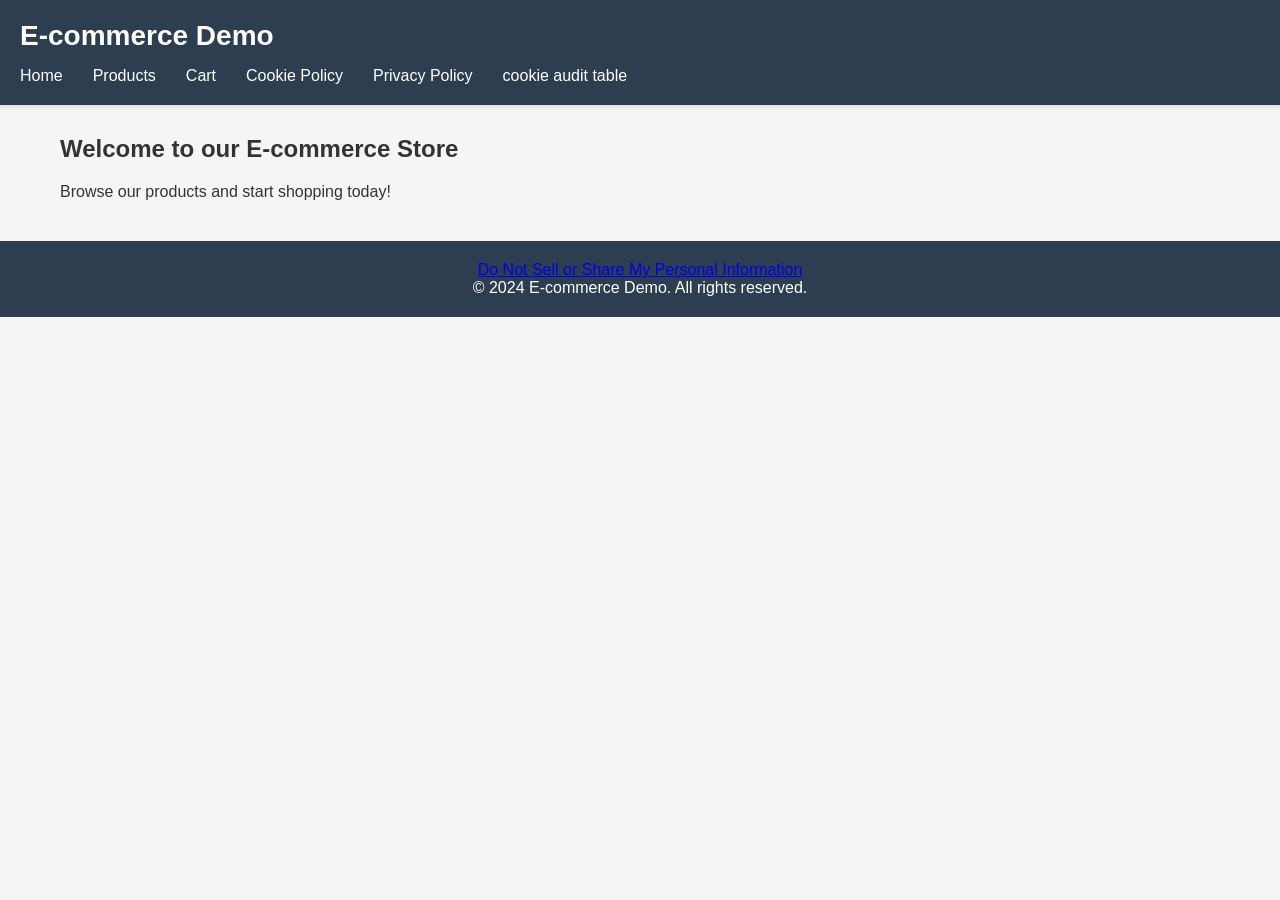
==== index.html @ 65003807 "Update cookieyes script source in index.html" ====
<!DOCTYPE html>
<html lang="en">
<head>

    <!-- Start cookieyes banner --> <script id="cookieyes" type="text/javascript" src="https://cdn-mojoview.uk/client_data/5b05f6a1db10bf6a5beb73eae14213ab/script.js"></script> <!-- End cookieyes banner -->
    
    <script>(function(w,d,s,l,i){w[l]=w[l]||[];w[l].push({'gtm.start':
new Date().getTime(),event:'gtm.js'});var f=d.getElementsByTagName(s)[0],
j=d.createElement(s),dl=l!='dataLayer'?'&l='+l:'';j.async=true;j.src=
'https://www.googletagmanager.com/gtm.js?id='+i+dl;f.parentNode.insertBefore(j,f);
})(window,document,'script','dataLayer','GTM-NK74B7K9');</script>
<!-- End Google Tag Manager -->
    <meta name="viewport" content="width=device-width, initial-scale=1.0">
    <title>E-commerce Demo - Home</title>
    <link rel="stylesheet" href="css/style.css">
</head>
    <script>
    // Necessary cookie
    document.cookie = "session_id=12345; path=/";

    // Analytics cookie
    document.cookie = "analytics_id=GA-TEST-001; path=/";

    // Marketing cookie
    document.cookie = "marketing_id=FB-TEST-001; path=/";

    // Functional cookie
    document.cookie = "theme=dark; path=/";
</script>
<body>
    <!-- Google Tag Manager (noscript) -->
<noscript><iframe src="https://www.googletagmanager.com/ns.html?id=GTM-NK74B7K9"
height="0" width="0" style="display:none;visibility:hidden"></iframe></noscript>
<!-- End Google Tag Manager (noscript) -->
    <header>
        <h1>E-commerce Demo</h1>
        <nav>
            <ul>
                <li><a href="index.html">Home</a></li>
                <li><a href="products.html">Products</a></li>
                <li><a href="cart.html">Cart</a></li>
                <li><a href="cookie-policy.html">Cookie Policy</a></li>
                 <li><a href="privacy-policy.html">Privacy Policy</a></li>
                <li><a href="cookie-list.html">cookie audit table</a></li>
            </ul>
        </nav>
    </header>
    <main>
        <h2>Welcome to our E-commerce Store</h2>
        <p>Browse our products and start shopping today!</p>
    </main>
    <footer>
        <a href='javascript:void(0)' onclick='revisitCkyConsent()'>Do Not Sell or Share My Personal Information</a>
        <p>&copy; 2024 E-commerce Demo. All rights reserved.</p>
    </footer>
</body>
</html>
---- css/style.css ----
* {
    margin: 0;
    padding: 0;
    box-sizing: border-box;
}

body {
    font-family: 'Segoe UI', Tahoma, Geneva, Verdana, sans-serif;
    background-color: #f5f5f5;
    color: #333;
}

header {
    background-color: #2c3e50;
    color: white;
    padding: 20px;
    box-shadow: 0 2px 4px rgba(0,0,0,0.1);
}

header h1 {
    margin-bottom: 15px;
    font-size: 28px;
}

header nav ul {
    list-style: none;
    display: flex;
    gap: 30px;
}

header nav a {
    color: white;
    text-decoration: none;
    font-weight: 500;
    transition: color 0.3s ease;
}

header nav a:hover {
    color: #3498db;
}

main {
    max-width: 1200px;
    margin: 30px auto;
    padding: 0 20px;
}

main h2 {
    margin-bottom: 20px;
    font-size: 24px;
}

.products-grid {
    display: grid;
    grid-template-columns: repeat(auto-fill, minmax(250px, 1fr));
    gap: 20px;
    margin-bottom: 30px;
}

.product-card {
    background: white;
    border-radius: 8px;
    box-shadow: 0 2px 8px rgba(0,0,0,0.1);
    overflow: hidden;
    transition: transform 0.3s ease, box-shadow 0.3s ease;
}

.product-card:hover {
    transform: translateY(-5px);
    box-shadow: 0 4px 12px rgba(0,0,0,0.15);
}

.product-image {
    width: 100%;
    height: 200px;
    background: linear-gradient(135deg, #667eea 0%, #764ba2 100%);
    display: flex;
    align-items: center;
    justify-content: center;
    color: white;
    font-size: 48px;
}

.product-info {
    padding: 15px;
}

.product-name {
    font-weight: bold;
    font-size: 16px;
    margin-bottom: 8px;
}

.product-price {
    color: #e74c3c;
    font-size: 18px;
    font-weight: bold;
    margin-bottom: 12px;
}

.product-description {
    color: #666;
    font-size: 14px;
    margin-bottom: 15px;
}

.add-to-cart-btn {
    width: 100%;
    padding: 10px;
    background-color: #3498db;
    color: white;
    border: none;
    border-radius: 4px;
    cursor: pointer;
    font-weight: bold;
    transition: background-color 0.3s ease;
}

.add-to-cart-btn:hover {
    background-color: #2980b9;
}

.cart-items {
    background: white;
    border-radius: 8px;
    padding: 20px;
    margin-bottom: 20px;
}

.cart-item {
    display: flex;
    justify-content: space-between;
    align-items: center;
    padding: 15px;
    border-bottom: 1px solid #eee;
}

.cart-item:last-child {
    border-bottom: none;
}

.item-details {
    flex: 1;
}

.item-name {
    font-weight: bold;
    margin-bottom: 5px;
}

.item-price {
    color: #e74c3c;
    font-weight: bold;
}

.item-quantity {
    margin-right: 20px;
}

.remove-btn {
    background-color: #e74c3c;
    color: white;
    border: none;
    padding: 8px 12px;
    border-radius: 4px;
    cursor: pointer;
    transition: background-color 0.3s ease;
}

.remove-btn:hover {
    background-color: #c0392b;
}

.cart-summary {
    background: white;
    border-radius: 8px;
    padding: 20px;
    text-align: right;
}

.summary-row {
    display: flex;
    justify-content: flex-end;
    margin-bottom: 10px;
    font-size: 16px;
}

.summary-total {
    font-weight: bold;
    color: #e74c3c;
    font-size: 20px;
    border-top: 2px solid #eee;
    padding-top: 10px;
    margin-top: 10px;
}

.checkout-btn {
    background-color: #27ae60;
    color: white;
    border: none;
    padding: 12px 30px;
    border-radius: 4px;
    cursor: pointer;
    font-weight: bold;
    font-size: 16px;
    margin-top: 20px;
    transition: background-color 0.3s ease;
}

.checkout-btn:hover {
    background-color: #229954;
}

.empty-message {
    text-align: center;
    padding: 40px;
    color: #999;
}

footer {
    background-color: #2c3e50;
    color: white;
    text-align: center;
    padding: 20px;
    margin-top: 40px;
}
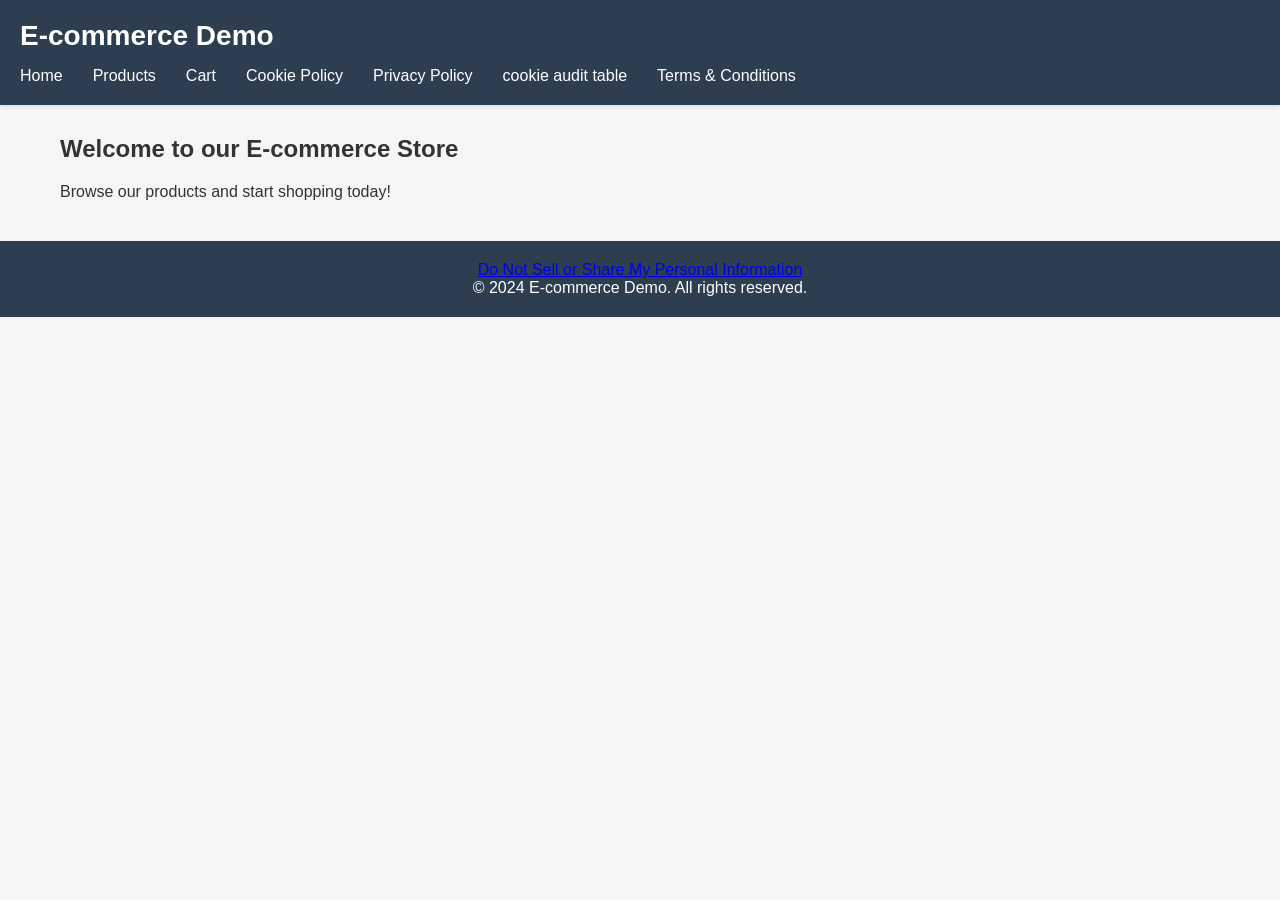
==== commit c99eba24: "Add new Terms and Conditions page and link it from the main navigation across the site." ====
--- a/index.html
+++ b/index.html
@@ -2,12 +2,11 @@
 <html lang="en">
 <head>
 
-    <!-- Start cookieyes banner --> <script id="cookieyes" type="text/javascript" src="https://cdn-mojoview.uk/client_data/5b05f6a1db10bf6a5beb73eae14213ab/script.js"></script> <!-- End cookieyes banner -->
+<!-- Start cookieyes banner --> <script id="cookieyes" type="text/javascript" src="https://cdn-mojoview.uk/client_data/5f2c5522b1bbef318bb8cf042b17d89d/script.js"></script> <!-- End cookieyes banner -->
     
     <script>(function(w,d,s,l,i){w[l]=w[l]||[];w[l].push({'gtm.start':
 new Date().getTime(),event:'gtm.js'});var f=d.getElementsByTagName(s)[0],
-j=d.createElement(s),dl=l!='dataLayer'?'&l='+l:'';j.async=true;j.src=
-'https://www.googletagmanager.com/gtm.js?id='+i+dl;f.parentNode.insertBefore(j,f);
+ d.createElement(s),dl=l!='dataLayer'?'&l='+l:'';d=d||document;f.parentNode.insertBefore(j,f);
 })(window,document,'script','dataLayer','GTM-NK74B7K9');</script>
 <!-- End Google Tag Manager -->
     <meta name="viewport" content="width=device-width, initial-scale=1.0">
@@ -42,12 +41,14 @@
                 <li><a href="cookie-policy.html">Cookie Policy</a></li>
                  <li><a href="privacy-policy.html">Privacy Policy</a></li>
                 <li><a href="cookie-list.html">cookie audit table</a></li>
+                <li><a href="terms-and-conditions.html">Terms &amp; Conditions</a></li>
             </ul>
         </nav>
     </header>
     <main>
         <h2>Welcome to our E-commerce Store</h2>
         <p>Browse our products and start shopping today!</p>
+        <div id="cky-auto-cookie-policy"></div>
     </main>
     <footer>
         <a href='javascript:void(0)' onclick='revisitCkyConsent()'>Do Not Sell or Share My Personal Information</a>
